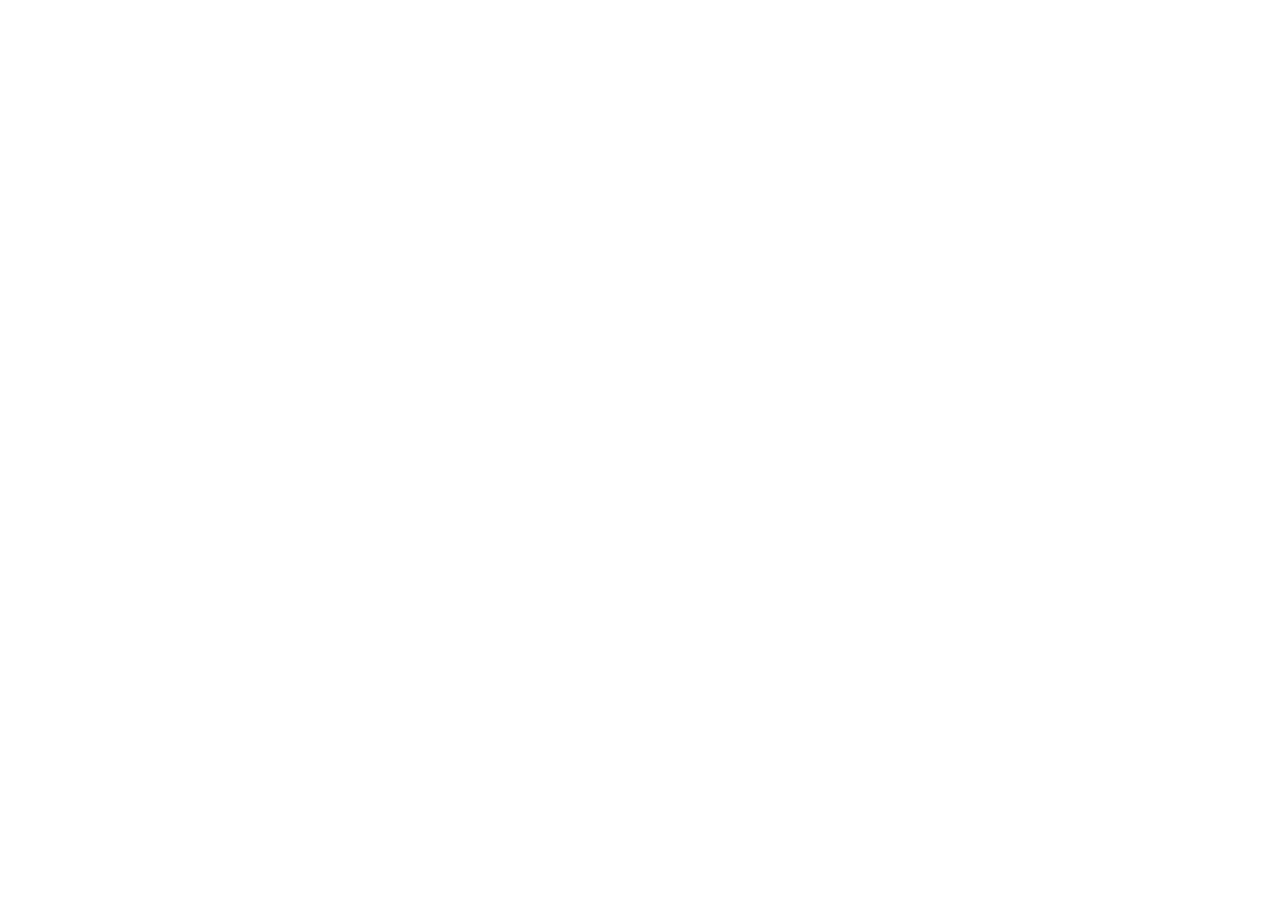
==== index.html @ 53f1d57b "반응형, 수업 10일차 오후" ====
<!DOCTYPE html>
<html lang="ko">
<head>
    <meta charset="UTF-8">
    <meta name="viewport" content="width=device-width, initial-scale=1.0">
    <title> 반응형 </title>
</head>
<body>
    <script> 
        
    </script>
</body>
</html>
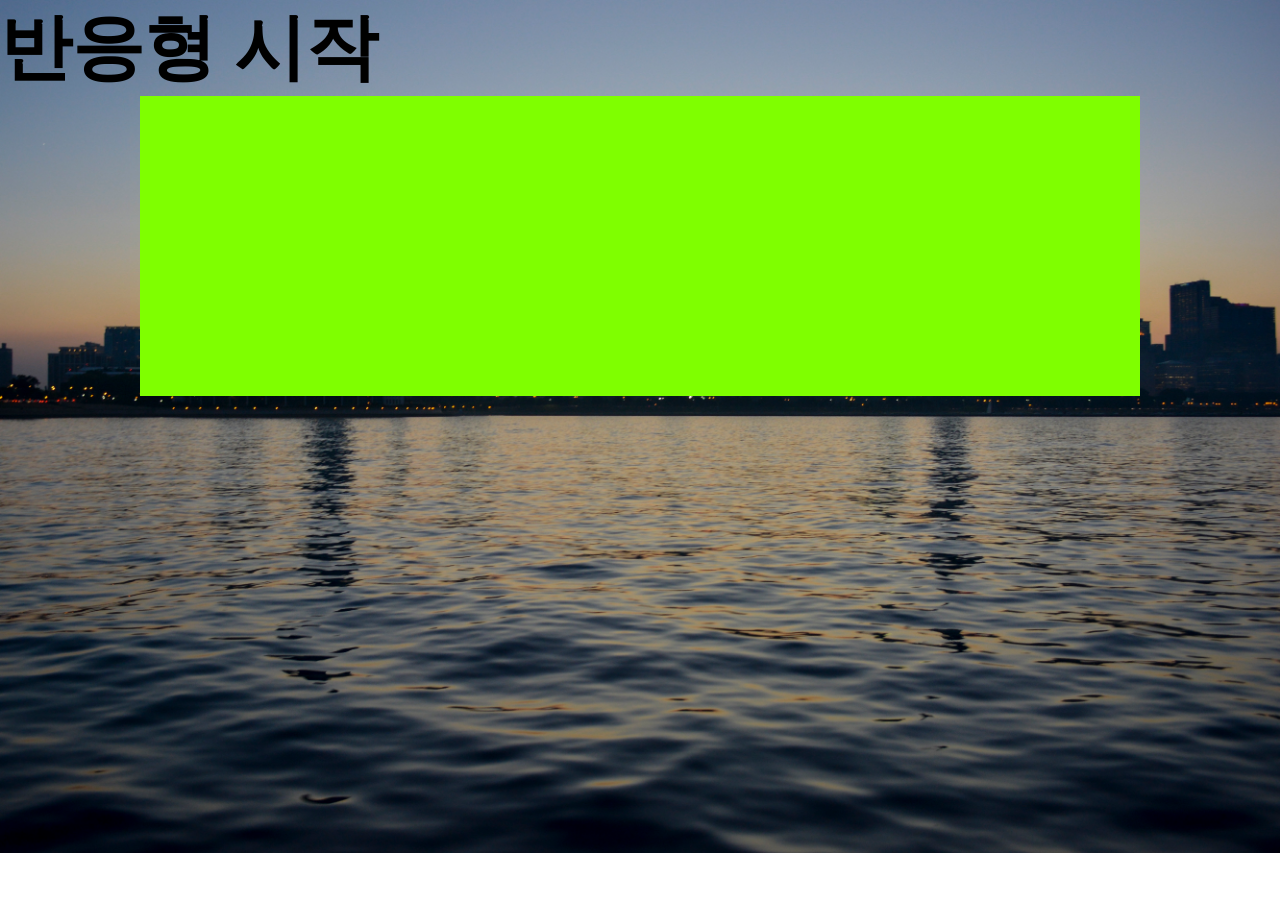
==== commit 038a614c: "반응형 오후 수업" ====
--- a/index.html
+++ b/index.html
@@ -4,10 +4,15 @@
     <meta charset="UTF-8">
     <meta name="viewport" content="width=device-width, initial-scale=1.0">
     <title> 반응형 </title>
+    <link rel="stylesheet" href="css/main.css">
 </head>
 <body>
-    <script> 
+    <h1> 반응형 시작 </h1>
+    <h2> 테블릿에서만 보인다. </h2>
+    <h3> 모바일 일때만 보인다. </h3>
+    <h4> ❤️🩷🧡💛💚💙🩵💜🤎🖤🩶🤍</h4>
+    <div class="box"> 
         
-    </script>
+    </div>
 </body>
 </html>
--- a/css/main.css
+++ b/css/main.css
@@ -0,0 +1,74 @@
+@import url("reset.css"); 
+body{
+    background: url("../images/bg0.jpg") no-repeat;
+    background-size: cover;
+}
+h1{
+    font-size: 72px;
+}
+h2{
+    display: none;
+}
+h3{
+    display: none;
+}
+h4{
+    display: none;
+}
+.box{
+    width: 80%;
+    max-width: 1000px;
+    min-width: 290px;
+    height: 300px;
+    margin: 0 auto;
+    background-color: chartreuse;
+}
+/* 반응형 */
+/* 너비가 1200px일때 */
+@media (max-width : 1200px){
+    body{
+        background: url(../images/bg0.jpg) no-repeat; 
+    }
+    h1{
+        font-size: 48px;
+        color: red;
+    }
+}
+/* 1000px */
+@media (max-width : 1000px){
+    body{
+        background: url(../images/bg1.jpg) no-repeat; 
+    }
+}
+/* 768px */
+@media (max-width : 768px){
+    body{
+        background: url(../images/bg2.jpg) no-repeat; 
+    }
+    /* h2 보이게 */
+    h2{
+        display: block;
+    }
+}
+/* 390px */
+@media (max-width : 390px){
+    body{
+        background: url(../images/bg3.jpg) no-repeat; 
+    }
+    h1{
+        font-size: 21px;
+    }
+    /* h2 안보이게 */
+    h2{
+        display: none;
+    }
+    /* h3 보이게 */
+    h3{
+        display: block;
+    }
+    h4{
+        display: block;
+        background-color: aqua;
+        padding: 20px;
+    }
+}
